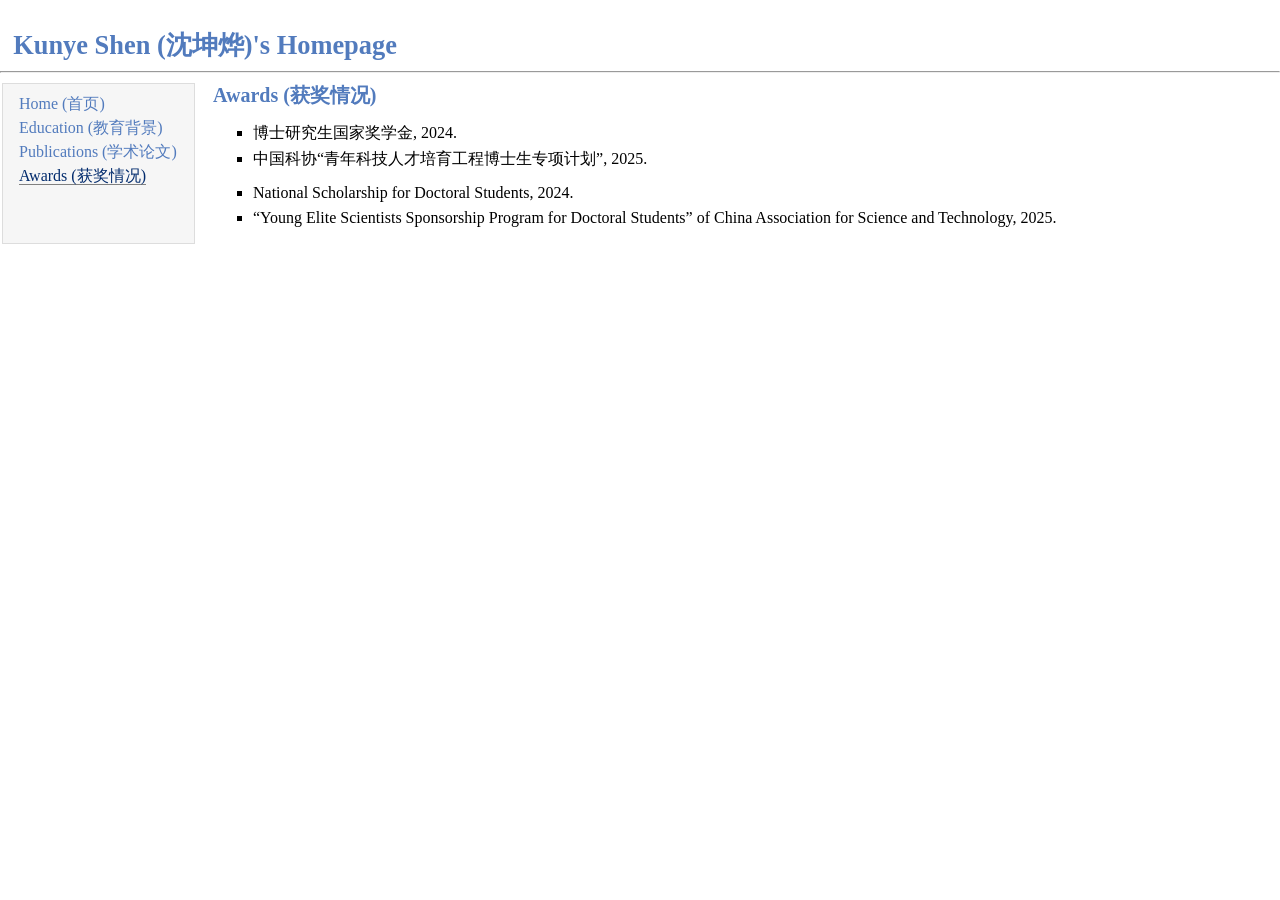
==== awards.html @ c62a4460 "Add files via upload" ====
<html>

<head>
    <meta http-equiv="Content-Type" content="text/html;charset=utf-8" />
    <link rel="stylesheet" type="text/css" href="style.css" />
    <title>Awards</title>
    <base href="https://kunye-shen.github.io/KunyeShen-Homepage/awards.html">
</head>

<body>
    <h1 style="padding-left: 0.5em">Kunye Shen (沈坤烨)'s Homepage</h1>
    <hr>
    <table summary="Table for page layout." id="tlayout">
        <tr valign="top">
            <td id="layout-menu">
                <div class="menu-item"><a href="index.html">Home (首页)</a></div>
                <div class="menu-item"><a href="education.html">Education (教育背景)</a></div>
                <div class="menu-item"><a href="publications.html">Publications (学术论文)</a></div>
                <div class="menu-item"><a href="awards.html" class="current">Awards (获奖情况)</a></div>
            </td>
            <td id="layout-content">

                <h2><a name="awards"></a>Awards (获奖情况)</h2>
                <div>

                    <ul>
                        <li>
                            <p>博士研究生国家奖学金, 2024. </p>
                        </li>
                        <li>
                            <p>中国科协“青年科技人才培育工程博士生专项计划”, 2025.</p>
                        </li>

                    </ul>
                    <ul>
                        <li>
                            <p>National Scholarship for Doctoral Students, 2024. </p>
                        </li>
                        <li>
                            <p>“Young Elite Scientists Sponsorship Program for Doctoral Students” of China Association
                                for Science and Technology, 2025.</p>
                        </li>
                    </ul>
                </div>

            </td>
        </tr>
    </table>
</body>

</html>
---- style.css ----
table#tlayout {
    width: 100%;
    border: none;
    border-collapse: separate;
    background: white;
}

body {
	background: white;
	font-family: Georgia, serif;
	padding-bottom: 8px;
	margin: 0;
}

#layout-menu {
	background: #f6f6f6;
	border: 1px solid #dddddd;
	padding-top: 0.5em;
	padding-left: 8px;
	padding-right: 8px;
	font-size: 1.0em;
	width: 175px;
	white-space: nowrap;
    text-align: left;
    vertical-align: top;
}

#layout-menu td {
	background: #f4f4f4;
    vertical-align: top;
}

#layout-content {
	padding-top: 0.0em;
	padding-left: 1.0em;
	padding-right: 1.0em;
    border: none;
    background: white;
    text-align: left;
    vertical-align: top;
}

#layout-menu a {
	line-height: 1.5em;
	margin-left: 0.5em;
}

tt {
    background: #ffffdd;
}

pre, tt {
	font-size: 90%;
	font-family: monaco, monospace;
}

a, a > tt {
	color: #224b8d;
	text-decoration: none;
}

a:hover {
	border-bottom: 1px orange solid;
}

#layout-menu a.current:link, #layout-menu a.current:visited {
	color: #022b6d;
	border-bottom: 1px gray solid;
}
#layout-menu a:link, #layout-menu a:visited, #layout-menu a:hover {
	color: #527bbd;
	text-decoration: none;
}
#layout-menu a:hover {
	text-decoration: none;
}

div.menu-category {
	border-bottom: 1px solid gray;
	margin-top: 0.8em;
	padding-top: 0.2em;
	padding-bottom: 0.1em;
	font-weight: bold;
}

div.menu-item {
	padding-left: 16px;
	text-indent: -16px;
}

div#toptitle {
	padding-bottom: 0.2em;
	margin-bottom: 1.5em;
	border-bottom: 3px double gray;
}

div#subtitle {
	margin-top: 0.0em;
	margin-bottom: 0.0em;
	padding-top: 0em;
	padding-bottom: 0.1em;
}

em {
	font-style: italic;
}

strong {
	font-weight: bold;
}

h1, h2, h3 {
	color: #527bbd;
	margin-top: 0.7em;
	margin-bottom: 0.3em;
    padding-top: 0.5em;
	padding-bottom: 0.2em;
	line-height: 1.0;	
}

h1 {
	font-size: 165%;
}

h2 {
	padding-top: 0.8em;
    padding-bottom: 0.6em;
	font-size: 125%;
}

h2 + h3 {
    padding-top: 0.2em;
}

h3 {
	font-size: 110%;
	border-bottom: none;
}

p {
	margin-top: 0.0em;
	margin-bottom: 0.8em;
	padding: 0;
	line-height: 1.3;
}

pre {
	padding: 0;
	margin: 0;
}

div#footer {
	font-size: small;
	border-top: 1px solid #c0c0c0;
	padding-top: 0.1em;
	margin-top: 4.0em;
	color: #c0c0c0;
}

div#footer a {
	color: #80a0b0;
}

div#footer-text {
	float: left;
	padding-bottom: 8px;
}

ul, ol, dl {
	margin-top: 0.2em;
	padding-top: 0;
	margin-bottom: 0.8em;
}

dt {
	margin-top: 0.5em;
	margin-bottom: 0;
}

dl {
	margin-left: 20px;
}

dd {
	color: #222222;
}

dd > *:first-child {
	margin-top: 0;
}

ul {
	list-style-position: outside;
	list-style-type: square;
}

p + ul, p + ol {
	margin-top: -0.5em;
}

li ul, li ol {
	margin-top: -0.3em;
}

ol {
	list-style-position: outside;
	list-style-type: decimal;
}

li p, dd p {
	margin-bottom: 0.3em;
}


ol ol {
	list-style-type: lower-alpha;
}

ol ol ol {
	list-style-type: lower-roman;
}

p + div.codeblock {
	margin-top: -0.6em;
}

div.codeblock, div.infoblock {
	margin-right: 0%;
	margin-top: 1.2em;
	margin-bottom: 1.3em;
}

div.blocktitle {
	font-weight: bold;
	color: #cd7b62;
	margin-top: 1.2em;
	margin-bottom: 0.1em;
}

div.blockcontent {
	border: 1px solid silver;
	padding: 0.3em 0.5em;
}

div.infoblock > div.blockcontent {
	background: #ffffee;
}

div.blockcontent p + ul, div.blockcontent p + ol {
	margin-top: 0.4em;
}

div.infoblock p {
	margin-bottom: 0em;
}

div.infoblock li p, div.infoblock dd p {
	margin-bottom: 0.5em;
}

div.infoblock p + p {
	margin-top: 0.8em;
}

div.codeblock > div.blockcontent {
	background: #f6f6f6;
}

span.pycommand {
	color: #000070;
}

span.statement {
	color: #008800;
}
span.builtin {
	color: #000088;
}
span.special {
	color: #990000;
}
span.operator {
	color: #880000;
}
span.error {
	color: #aa0000;
}
span.comment, span.comment > *, span.string, span.string > * {
	color: #606060;
}

@media print {
	#layout-menu { display: none; }
}

#fwtitle {
	margin: 2px;
}

#fwtitle #toptitle {
	padding-left: 0.5em;
	margin-bottom: 0.5em;
}

#layout-content h1:first-child, #layout-content h2:first-child, #layout-content h3:first-child {
	margin-top: -0.7em;
}

div#toptitle h1, #layout-content div#toptitle h1 {
	margin-bottom: 0.0em;
	padding-bottom: 0.1em;
	padding-top: 0;
	margin-top: 0.5em;
	border-bottom: none;
}

img.eq {
	padding: 0;
	padding-left: 0.1em;
	padding-right: 0.1em;
	margin: 0;
}

img.eqwl {
	padding-left: 2em;
	padding-top: 0.6em;
	padding-bottom: 0.2em;
	margin: 0;
}

table {
    border: 2px solid black;
    border-collapse: collapse;
}

td {
    padding: 2px;
    padding-left: 0.5em;
    padding-right: 0.5em;
    text-align: center;
    border: 1px solid gray;
}

table + table {
    margin-top: 1em;
}

tr.heading {
    font-weight: bold;
    border-bottom: 2px solid black;
}

img {
    border: none;
}

table.imgtable, table.imgtable td {
    border: none;
    text-align: left;
}
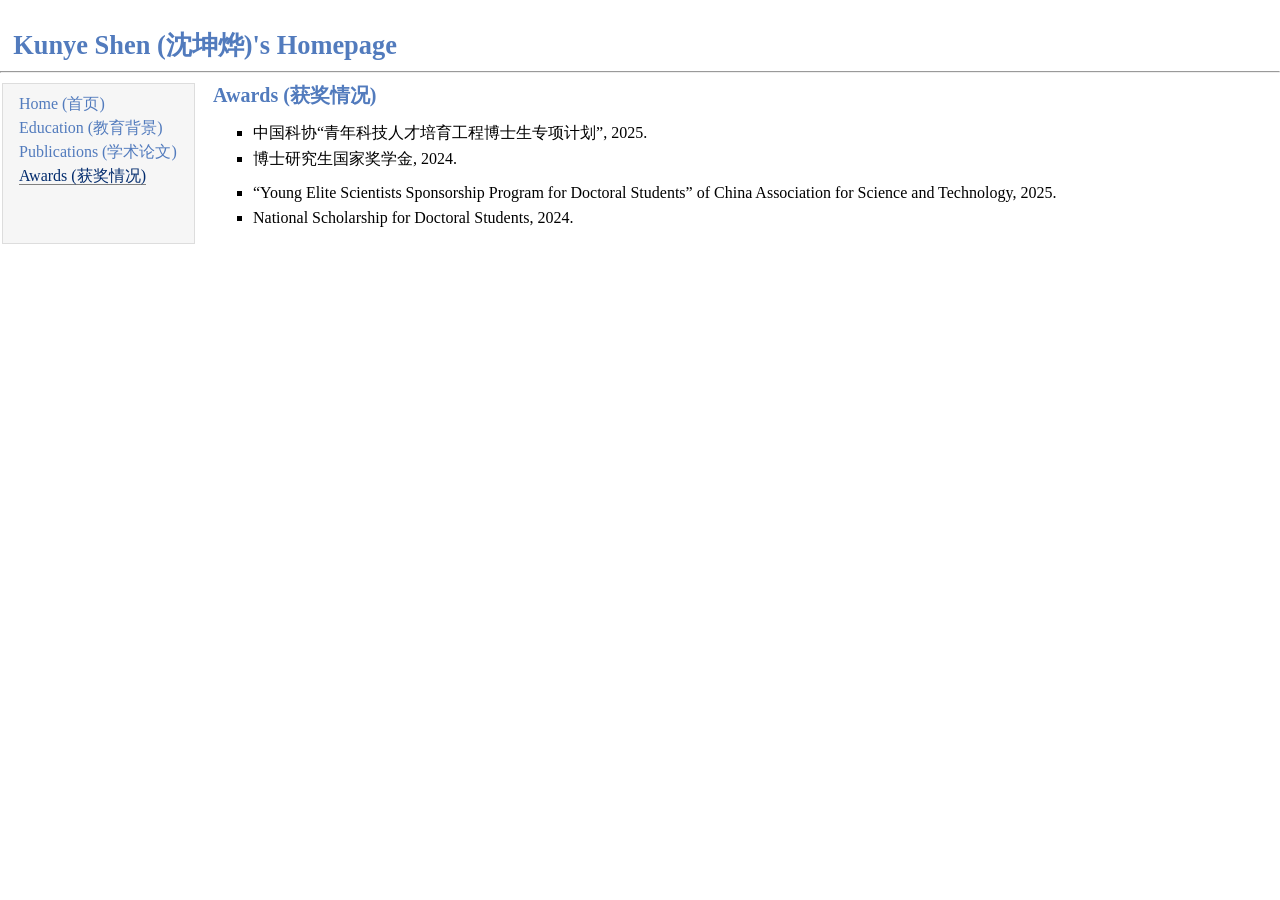
==== commit 9edeaf4b: "Add files via upload" ====
--- a/awards.html
+++ b/awards.html
@@ -25,20 +25,20 @@
 
                     <ul>
                         <li>
-                            <p>博士研究生国家奖学金, 2024. </p>
+                            <p>中国科协“青年科技人才培育工程博士生专项计划”, 2025.</p>
                         </li>
                         <li>
-                            <p>中国科协“青年科技人才培育工程博士生专项计划”, 2025.</p>
+                            <p>博士研究生国家奖学金, 2024. </p>
                         </li>
 
                     </ul>
                     <ul>
                         <li>
-                            <p>National Scholarship for Doctoral Students, 2024. </p>
+                            <p>“Young Elite Scientists Sponsorship Program for Doctoral Students” of China Association
+                                for Science and Technology, 2025.</p>
                         </li>
                         <li>
-                            <p>“Young Elite Scientists Sponsorship Program for Doctoral Students” of China Association
-                                for Science and Technology, 2025.</p>
+                            <p>National Scholarship for Doctoral Students, 2024. </p>
                         </li>
                     </ul>
                 </div>
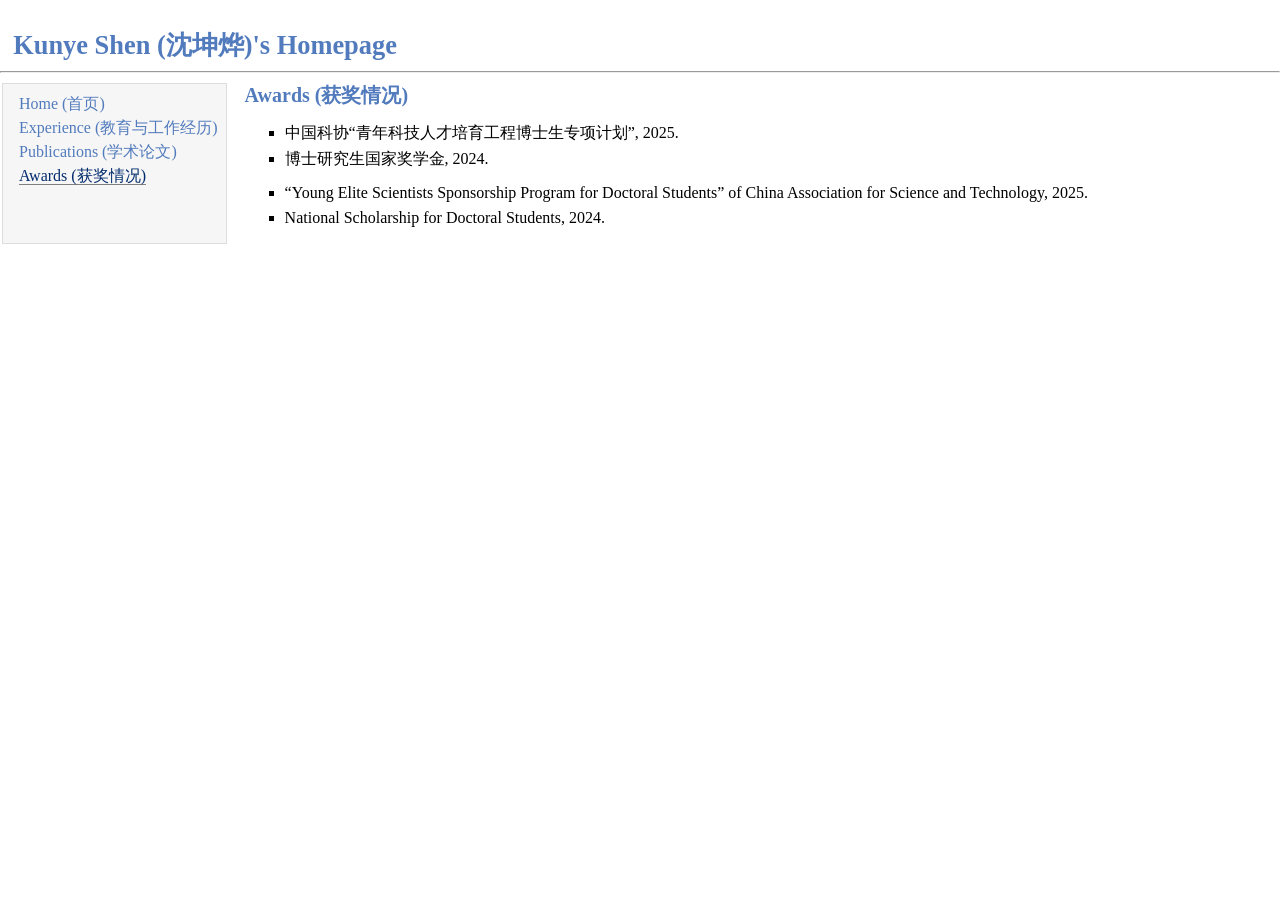
==== commit 003c33f5: "Add files via upload" ====
--- a/awards.html
+++ b/awards.html
@@ -14,7 +14,7 @@
         <tr valign="top">
             <td id="layout-menu">
                 <div class="menu-item"><a href="index.html">Home (首页)</a></div>
-                <div class="menu-item"><a href="education.html">Education (教育背景)</a></div>
+                <div class="menu-item"><a href="experience.html">Experience (教育与工作经历)</a></div>
                 <div class="menu-item"><a href="publications.html">Publications (学术论文)</a></div>
                 <div class="menu-item"><a href="awards.html" class="current">Awards (获奖情况)</a></div>
             </td>
--- a/style.css
+++ b/style.css
@@ -358,3 +358,21 @@
     border: none;
     text-align: left;
 }
+
+table.imgtable img {
+    max-width: 200px;
+    width: 100%;
+    height: auto;
+}
+
+@media (max-width: 768px) {
+    table.imgtable img {
+        max-width: 150px;
+    }
+}
+
+@media (max-width: 480px) {
+    table.imgtable img {
+        max-width: 120px;
+    }
+}
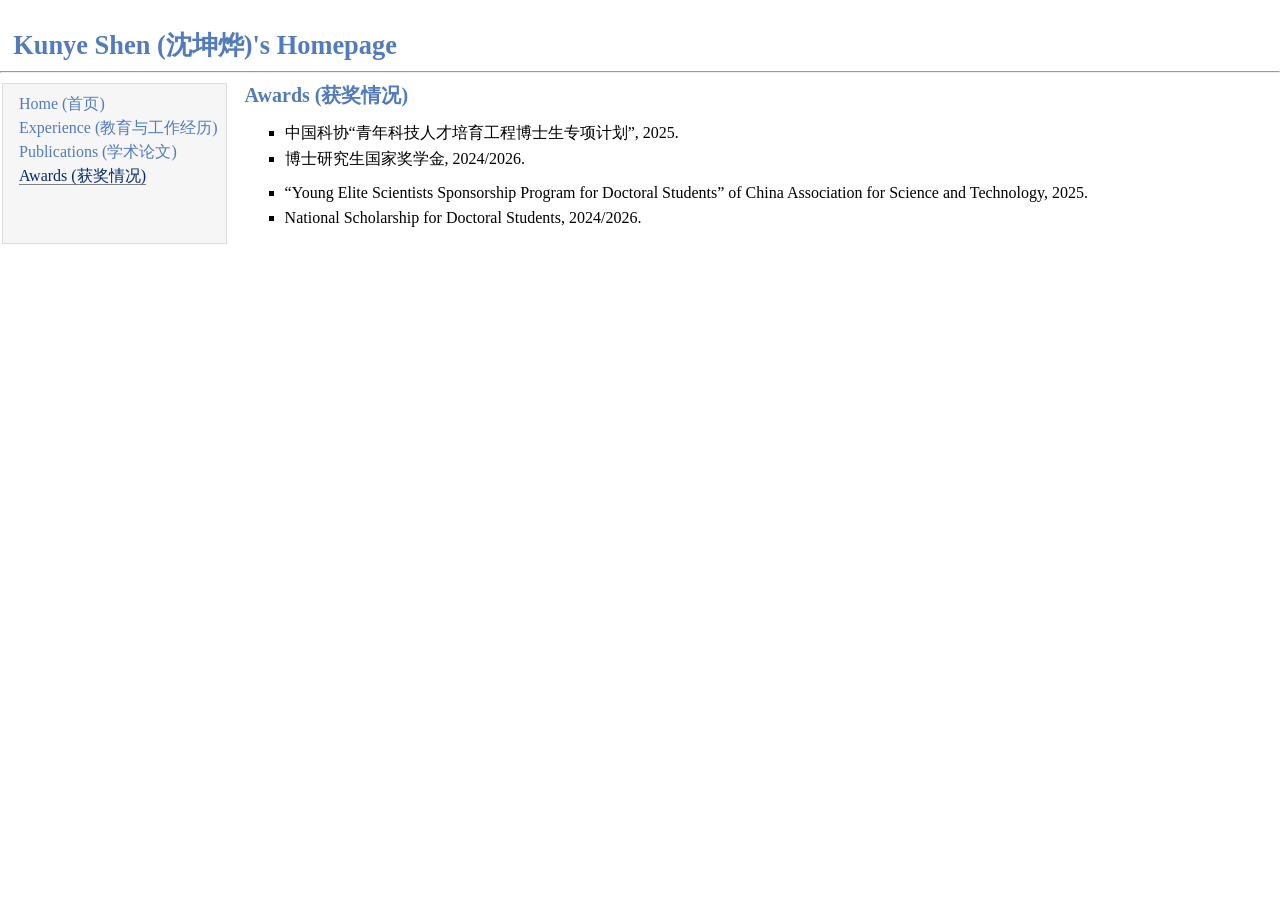
==== commit 7264bf66: "Add files via upload" ====
--- a/awards.html
+++ b/awards.html
@@ -28,7 +28,7 @@
                             <p>中国科协“青年科技人才培育工程博士生专项计划”, 2025.</p>
                         </li>
                         <li>
-                            <p>博士研究生国家奖学金, 2024. </p>
+                            <p>博士研究生国家奖学金, 2024/2026. </p>
                         </li>
 
                     </ul>
@@ -38,7 +38,7 @@
                                 for Science and Technology, 2025.</p>
                         </li>
                         <li>
-                            <p>National Scholarship for Doctoral Students, 2024. </p>
+                            <p>National Scholarship for Doctoral Students, 2024/2026. </p>
                         </li>
                     </ul>
                 </div>
